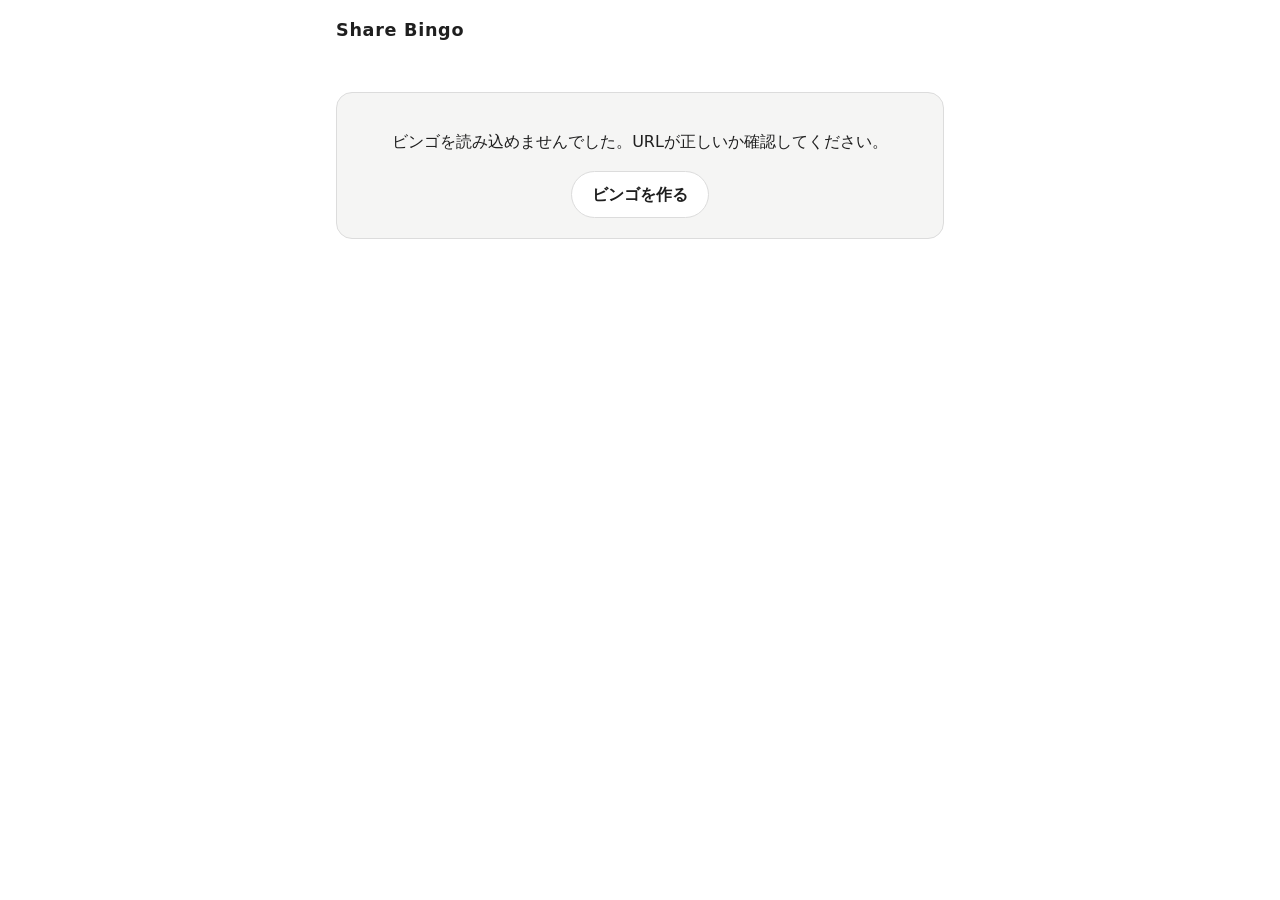
==== play.html @ bce97929 "Add bingo create/play/result pages Co-Authored-By: Claude Opus 5.5 <noreply@anthropic.com> Claude-Se" ====
<!DOCTYPE html>
<html lang="ja" data-theme="white">
<head>
  <meta charset="UTF-8">
  <meta name="viewport" content="width=device-width, initial-scale=1">
  <title>ビンゴで遊ぶ | Share Bingo</title>
  <link rel="stylesheet" href="css/style.css">
</head>
<body>
  <header class="site-header">
    <a class="logo" href="index.html">Share Bingo</a>
  </header>

  <main>
    <h1 class="page-title" id="bingo-title"></h1>
    <p class="page-lead">当てはまるマスをタップして ○ をつけよう</p>

    <div class="board" id="board"></div>

    <div class="actions">
      <button type="button" class="button button-primary button-block" id="share-result">結果をシェア</button>
    </div>
  </main>

  <script src="js/common.js"></script>
  <script src="js/play.js"></script>
</body>
</html>
---- css/style.css ----
/* ===== テーマ ===== */
:root,
[data-theme="white"] {
  --bg: #ffffff;
  --surface: #f5f5f4;
  --text: #1f1f1f;
  --muted: #6b6b6b;
  --border: #dcdcdc;
  --cell: #ffffff;
  --cell-free: #ececec;
  --primary: #1f1f1f;
  --on-primary: #ffffff;
  --mark: rgba(229, 57, 70, 0.6);
  --error: #c62828;
  --swatch: #ffffff;
}

[data-theme="black"] {
  --bg: #141414;
  --surface: #1f1f1f;
  --text: #f2f2f2;
  --muted: #a0a0a0;
  --border: #3a3a3a;
  --cell: #262626;
  --cell-free: #333333;
  --primary: #f2f2f2;
  --on-primary: #141414;
  --mark: rgba(255, 107, 107, 0.7);
  --error: #ff8a80;
  --swatch: #1f1f1f;
}

[data-theme="blue"] {
  --bg: #e4f3fc;
  --surface: #f4fbff;
  --text: #1d3b52;
  --muted: #557089;
  --border: #b9dcf2;
  --cell: #ffffff;
  --cell-free: #cde9f9;
  --primary: #3f8fc9;
  --on-primary: #ffffff;
  --mark: rgba(232, 80, 91, 0.6);
  --error: #c62828;
  --swatch: #bfe3f8;
}

[data-theme="yellow"] {
  --bg: #fff8d9;
  --surface: #fffdf1;
  --text: #4a3f15;
  --muted: #7d7040;
  --border: #f0e2a3;
  --cell: #ffffff;
  --cell-free: #fdeeb0;
  --primary: #d9a521;
  --on-primary: #ffffff;
  --mark: rgba(232, 80, 91, 0.6);
  --error: #c62828;
  --swatch: #fdeca0;
}

[data-theme="pink"] {
  --bg: #ffe8ef;
  --surface: #fff7fa;
  --text: #5a2639;
  --muted: #8a5a6b;
  --border: #f5c3d3;
  --cell: #ffffff;
  --cell-free: #fdd3e0;
  --primary: #e26f95;
  --on-primary: #ffffff;
  --mark: rgba(214, 48, 80, 0.55);
  --error: #c62828;
  --swatch: #fbc6d6;
}

/* ===== ベース ===== */
*,
*::before,
*::after {
  box-sizing: border-box;
}

html {
  -webkit-text-size-adjust: 100%;
}

body {
  margin: 0;
  min-height: 100vh;
  background: var(--bg);
  color: var(--text);
  font-family: "Hiragino Maru Gothic ProN", "Hiragino Sans", "Yu Gothic UI", "Meiryo", system-ui, sans-serif;
  line-height: 1.6;
  transition: background-color 0.2s, color 0.2s;
}

main {
  max-width: 640px;
  margin: 0 auto;
  padding: 8px 16px 48px;
}

.site-header {
  max-width: 640px;
  margin: 0 auto;
  padding: 16px;
}

.logo {
  color: var(--text);
  font-weight: 700;
  font-size: 1.1rem;
  text-decoration: none;
  letter-spacing: 0.04em;
}

.page-kicker {
  margin: 8px 0 0;
  color: var(--muted);
  font-size: 0.9rem;
  text-align: center;
}

.page-title {
  margin: 4px 0 8px;
  font-size: 1.6rem;
  line-height: 1.3;
  text-align: center;
  overflow-wrap: anywhere;
}

.page-lead {
  margin: 0 0 16px;
  color: var(--muted);
  font-size: 0.9rem;
  text-align: center;
}

.card {
  background: var(--surface);
  border: 1px solid var(--border);
  border-radius: 16px;
  padding: 20px;
}

/* ===== フォーム ===== */
.form .field {
  margin: 0 0 20px;
}

fieldset.field {
  border: 0;
  padding: 0;
  min-width: 0;
}

.form label,
.form legend {
  display: block;
  margin-bottom: 6px;
  font-weight: 700;
  padding: 0;
}

.label-note {
  font-weight: 400;
  font-size: 0.85rem;
  color: var(--muted);
  margin-left: 4px;
}

input[type="text"],
select,
textarea {
  width: 100%;
  padding: 10px 12px;
  font: inherit;
  font-size: 16px; /* iOSで勝手に拡大されないように */
  color: var(--text);
  background: var(--cell);
  border: 1px solid var(--border);
  border-radius: 10px;
}

textarea {
  resize: vertical;
  line-height: 1.7;
}

input:focus,
select:focus,
textarea:focus,
.button:focus-visible,
.cell:focus-visible {
  outline: 3px solid var(--primary);
  outline-offset: 2px;
}

.is-invalid {
  border-color: var(--error) !important;
}

.field-hint,
.items-meta {
  margin: 6px 0 0;
  font-size: 0.85rem;
  color: var(--muted);
}

.items-meta .is-over {
  color: var(--error);
}

.field-error,
.field-error-list {
  margin: 6px 0 0;
  color: var(--error);
  font-size: 0.85rem;
}

.field-error:empty,
.field-error-list:empty {
  display: none;
}

.field-error-list {
  padding-left: 1.2em;
}

/* カラー選択 */
.theme-picker {
  display: flex;
  flex-wrap: wrap;
  gap: 12px;
}

.form .theme-option {
  display: flex;
  flex-direction: column;
  align-items: center;
  gap: 4px;
  margin: 0;
  font-weight: 400;
  font-size: 0.8rem;
  cursor: pointer;
}

.theme-option input {
  position: absolute;
  opacity: 0;
  pointer-events: none;
}

.theme-swatch {
  width: 44px;
  height: 44px;
  border-radius: 50%;
  border: 2px solid var(--border);
}

.theme-option[data-swatch="white"] .theme-swatch { background: #ffffff; border-color: #cfcfcf; }
.theme-option[data-swatch="black"] .theme-swatch { background: #1f1f1f; border-color: #1f1f1f; }
.theme-option[data-swatch="blue"] .theme-swatch { background: #bfe3f8; border-color: #9dcdec; }
.theme-option[data-swatch="yellow"] .theme-swatch { background: #fdeca0; border-color: #ecd773; }
.theme-option[data-swatch="pink"] .theme-swatch { background: #fbc6d6; border-color: #f0a3ba; }

.theme-option input:checked + .theme-swatch {
  box-shadow: 0 0 0 3px var(--bg), 0 0 0 5px var(--primary);
}

.theme-option input:focus-visible + .theme-swatch {
  outline: 3px solid var(--primary);
  outline-offset: 4px;
}

/* ===== ボタン ===== */
.button {
  display: inline-flex;
  align-items: center;
  justify-content: center;
  padding: 10px 20px;
  font: inherit;
  font-weight: 700;
  color: var(--text);
  background: var(--cell);
  border: 1px solid var(--border);
  border-radius: 999px;
  cursor: pointer;
  text-decoration: none;
  white-space: nowrap;
}

.button-primary {
  color: var(--on-primary);
  background: var(--primary);
  border-color: var(--primary);
}

.button-block {
  display: flex;
  width: 100%;
  padding: 14px 20px;
  font-size: 1.05rem;
}

.button:active {
  transform: translateY(1px);
}

.actions {
  margin-top: 24px;
}

/* ===== ビンゴ盤面 ===== */
.board {
  --size: 5;
  --gap: 6px;
  display: grid;
  grid-template-columns: repeat(var(--size), minmax(0, 1fr));
  gap: var(--gap);
  width: 100%;
  max-width: 560px;
  margin: 0 auto;
  padding: var(--gap);
  background: var(--border);
  border-radius: 16px;
}

.cell {
  position: relative;
  display: flex;
  align-items: center;
  justify-content: center;
  aspect-ratio: 1 / 1;
  min-width: 0;
  padding: 4px;
  margin: 0;
  font: inherit;
  color: var(--text);
  background: var(--cell);
  border: 0;
  border-radius: 10px;
  text-align: center;
  overflow: hidden;
  -webkit-tap-highlight-color: transparent;
}

button.cell {
  cursor: pointer;
}

.cell-text {
  position: relative;
  z-index: 0;
  font-size: var(--cell-font, 0.95rem);
  line-height: 1.3;
  font-weight: 700;
  overflow-wrap: anywhere;
  word-break: break-all;
}

.board[data-size="3"] { --cell-font: clamp(0.85rem, 3.6vw, 1.15rem); }
.board[data-size="4"] { --cell-font: clamp(0.72rem, 2.9vw, 1rem); }
.board[data-size="5"] { --cell-font: clamp(0.6rem, 2.3vw, 0.85rem); --gap: 4px; }

.cell.is-free {
  background: var(--cell-free);
}

.cell.is-free .cell-text {
  letter-spacing: 0.08em;
  color: var(--muted);
}

/* ○ 文字が読めるよう、線だけの半透明の円を上に重ねる */
.cell::after {
  content: "";
  position: absolute;
  inset: 7%;
  border: 0.32rem solid var(--mark);
  border-radius: 50%;
  pointer-events: none;
  opacity: 0;
  transform: scale(0.6);
  transition: opacity 0.15s, transform 0.2s cubic-bezier(0.34, 1.56, 0.64, 1);
  z-index: 1;
}

.board[data-size="5"] .cell::after {
  border-width: 0.22rem;
}

.cell.is-marked::after {
  opacity: 1;
  transform: scale(1);
}

/* ===== シェア用ポップアップ ===== */
.modal {
  position: fixed;
  inset: 0;
  z-index: 100;
  display: flex;
  align-items: center;
  justify-content: center;
  padding: 16px;
}

.modal[hidden] {
  display: none;
}

.modal-backdrop {
  position: absolute;
  inset: 0;
  background: rgba(0, 0, 0, 0.45);
}

.modal-dialog {
  position: relative;
  width: 100%;
  max-width: 480px;
  padding: 24px 20px 16px;
  background: var(--surface);
  color: var(--text);
  border: 1px solid var(--border);
  border-radius: 16px;
  box-shadow: 0 12px 40px rgba(0, 0, 0, 0.25);
}

.modal-dialog h2 {
  margin: 0 0 16px;
  font-size: 1.1rem;
}

.modal-close {
  position: absolute;
  top: 8px;
  right: 8px;
  width: 36px;
  height: 36px;
  font-size: 1.4rem;
  line-height: 1;
  color: var(--muted);
  background: none;
  border: 0;
  border-radius: 50%;
  cursor: pointer;
}

.share-row {
  display: flex;
  gap: 8px;
}

.share-row .share-url {
  flex: 1;
  min-width: 0;
}

.share-status {
  min-height: 1.6em;
  margin: 8px 0 0;
  font-size: 0.85rem;
  color: var(--muted);
}

/* ===== エラー ===== */
.error-card {
  margin-top: 24px;
  text-align: center;
}

@media (prefers-reduced-motion: reduce) {
  .cell::after,
  body {
    transition: none;
  }
}
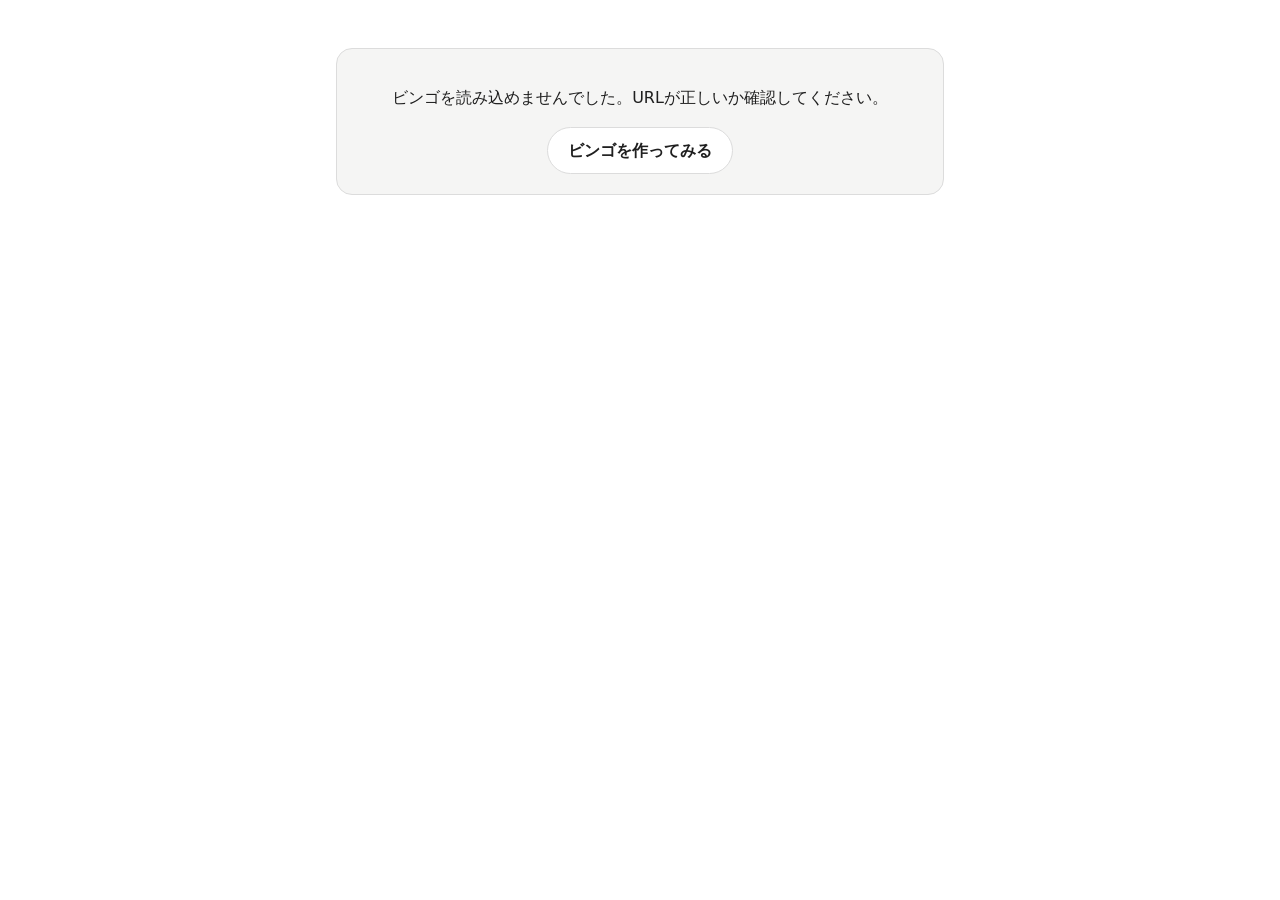
==== commit 62ee3794: "Add preview, FREE toggle, bingo count and comments - index: live preview, FREE toggle with custom te" ====
--- a/play.html
+++ b/play.html
@@ -7,19 +7,25 @@
   <link rel="stylesheet" href="css/style.css">
 </head>
 <body>
-  <header class="site-header">
-    <a class="logo" href="index.html">Share Bingo</a>
-  </header>
-
   <main>
     <h1 class="page-title" id="bingo-title"></h1>
     <p class="page-lead">当てはまるマスをタップして ○ をつけよう</p>
 
     <div class="board" id="board"></div>
 
+    <p class="bingo-count" id="bingo-count" role="status" hidden></p>
+
+    <div class="card form comment-field">
+      <label for="comment">コメント <span class="label-note">100文字まで</span></label>
+      <textarea id="comment" rows="3" maxlength="100" placeholder="ひとことどうぞ"></textarea>
+      <p class="items-meta" id="comment-count"></p>
+    </div>
+
     <div class="actions">
       <button type="button" class="button button-primary button-block" id="share-result">結果をシェア</button>
     </div>
+
+    <p class="create-link"><a href="index.html">ビンゴを作ってみる</a></p>
   </main>
 
   <script src="js/common.js"></script>
--- a/css/style.css
+++ b/css/style.css
@@ -99,21 +99,11 @@
 main {
   max-width: 640px;
   margin: 0 auto;
-  padding: 8px 16px 48px;
-}
-
-.site-header {
-  max-width: 640px;
-  margin: 0 auto;
-  padding: 16px;
-}
-
-.logo {
-  color: var(--text);
-  font-weight: 700;
-  font-size: 1.1rem;
-  text-decoration: none;
-  letter-spacing: 0.04em;
+  padding: 24px 16px 48px;
+}
+
+main.main-wide {
+  max-width: 1040px;
 }
 
 .page-kicker {
@@ -467,6 +457,232 @@
   color: var(--muted);
 }
 
+/* ===== 生成画面のレイアウト ===== */
+.create-layout {
+  display: grid;
+  gap: 20px;
+}
+
+.form .field-last {
+  margin-bottom: 0;
+}
+
+.create-preview {
+  min-width: 0;
+}
+
+.preview-heading {
+  margin: 0 0 4px;
+  font-size: 0.85rem;
+  font-weight: 700;
+  color: var(--muted);
+  letter-spacing: 0.08em;
+}
+
+.preview-title {
+  margin: 0 0 10px;
+  font-weight: 700;
+  font-size: 1.15rem;
+  text-align: center;
+  overflow-wrap: anywhere;
+}
+
+.preview-title.is-placeholder {
+  color: var(--muted);
+  opacity: 0.6;
+}
+
+.create-actions {
+  display: grid;
+  gap: 12px;
+}
+
+@media (min-width: 880px) {
+  .create-layout {
+    grid-template-columns: minmax(0, 1fr) minmax(0, 1fr);
+    grid-template-areas:
+      "fields preview"
+      "actions preview";
+    align-items: start;
+    column-gap: 32px;
+  }
+  .create-fields { grid-area: fields; }
+  .create-actions { grid-area: actions; }
+  .create-preview {
+    grid-area: preview;
+    position: sticky;
+    top: 24px;
+  }
+}
+
+/* トグル */
+.toggle {
+  display: inline-flex !important;
+  align-items: center;
+  gap: 10px;
+  margin: 0 !important;
+  cursor: pointer;
+}
+
+.toggle input {
+  position: absolute;
+  opacity: 0;
+  pointer-events: none;
+}
+
+.toggle-track {
+  position: relative;
+  flex: none;
+  width: 48px;
+  height: 28px;
+  background: var(--border);
+  border-radius: 999px;
+  transition: background-color 0.2s;
+}
+
+.toggle-track::after {
+  content: "";
+  position: absolute;
+  top: 3px;
+  left: 3px;
+  width: 22px;
+  height: 22px;
+  background: #ffffff;
+  border-radius: 50%;
+  box-shadow: 0 1px 3px rgba(0, 0, 0, 0.25);
+  transition: transform 0.2s;
+}
+
+.toggle input:checked + .toggle-track {
+  background: var(--primary);
+}
+
+.toggle input:checked + .toggle-track::after {
+  transform: translateX(20px);
+}
+
+.toggle input:focus-visible + .toggle-track {
+  outline: 3px solid var(--primary);
+  outline-offset: 2px;
+}
+
+.toggle input:disabled + .toggle-track,
+.toggle input:disabled ~ .toggle-label {
+  opacity: 0.45;
+  cursor: not-allowed;
+}
+
+.field-hint:empty {
+  display: none;
+}
+
+.free-text-field {
+  margin-top: 12px;
+}
+
+.free-text-field[hidden] {
+  display: none;
+}
+
+.form .sub-label {
+  font-size: 0.9rem;
+}
+
+/* ===== ビンゴ数 ===== */
+.bingo-count {
+  margin: 20px 0 0;
+  font-size: 2rem;
+  font-weight: 900;
+  line-height: 1.2;
+  text-align: center;
+  letter-spacing: 0.06em;
+  color: var(--primary);
+}
+
+[data-theme="white"] .bingo-count,
+[data-theme="black"] .bingo-count {
+  color: #e53946;
+}
+
+[data-theme="black"] .bingo-count {
+  color: #ff6b6b;
+}
+
+.bingo-count[hidden] {
+  display: none;
+}
+
+.bingo-count.is-zero {
+  font-size: 1rem;
+  font-weight: 700;
+  letter-spacing: 0;
+  color: var(--muted);
+}
+
+.bingo-count.is-pop {
+  animation: bingo-pop 0.9s cubic-bezier(0.34, 1.56, 0.64, 1);
+}
+
+@keyframes bingo-pop {
+  0% { transform: scale(0.4) rotate(-6deg); opacity: 0; }
+  45% { transform: scale(1.35) rotate(3deg); opacity: 1; }
+  65% { transform: scale(0.95) rotate(-1deg); }
+  80% { transform: scale(1.08); }
+  100% { transform: scale(1); }
+}
+
+/* ===== コメント ===== */
+.comment-field {
+  margin-top: 24px;
+}
+
+.comment-field label {
+  display: block;
+  margin-bottom: 6px;
+  font-weight: 700;
+}
+
+.comment-field .items-meta {
+  text-align: right;
+}
+
+.comment-display {
+  margin-top: 24px;
+}
+
+.comment-heading {
+  margin: 0 0 4px;
+  font-size: 0.85rem;
+  font-weight: 700;
+  color: var(--muted);
+}
+
+.comment-text {
+  margin: 0;
+  white-space: pre-wrap;
+  overflow-wrap: anywhere;
+}
+
+.comment-display[hidden] {
+  display: none;
+}
+
+/* ===== 作成ページへのリンク ===== */
+.create-link {
+  margin: 28px 0 0;
+  text-align: center;
+}
+
+.create-link a {
+  color: var(--text);
+  font-weight: 700;
+  text-underline-offset: 4px;
+}
+
+.create-link a::after {
+  content: " →";
+}
+
 /* ===== エラー ===== */
 .error-card {
   margin-top: 24px;
@@ -478,4 +694,7 @@
   body {
     transition: none;
   }
-}
+  .bingo-count.is-pop {
+    animation: none;
+  }
+}
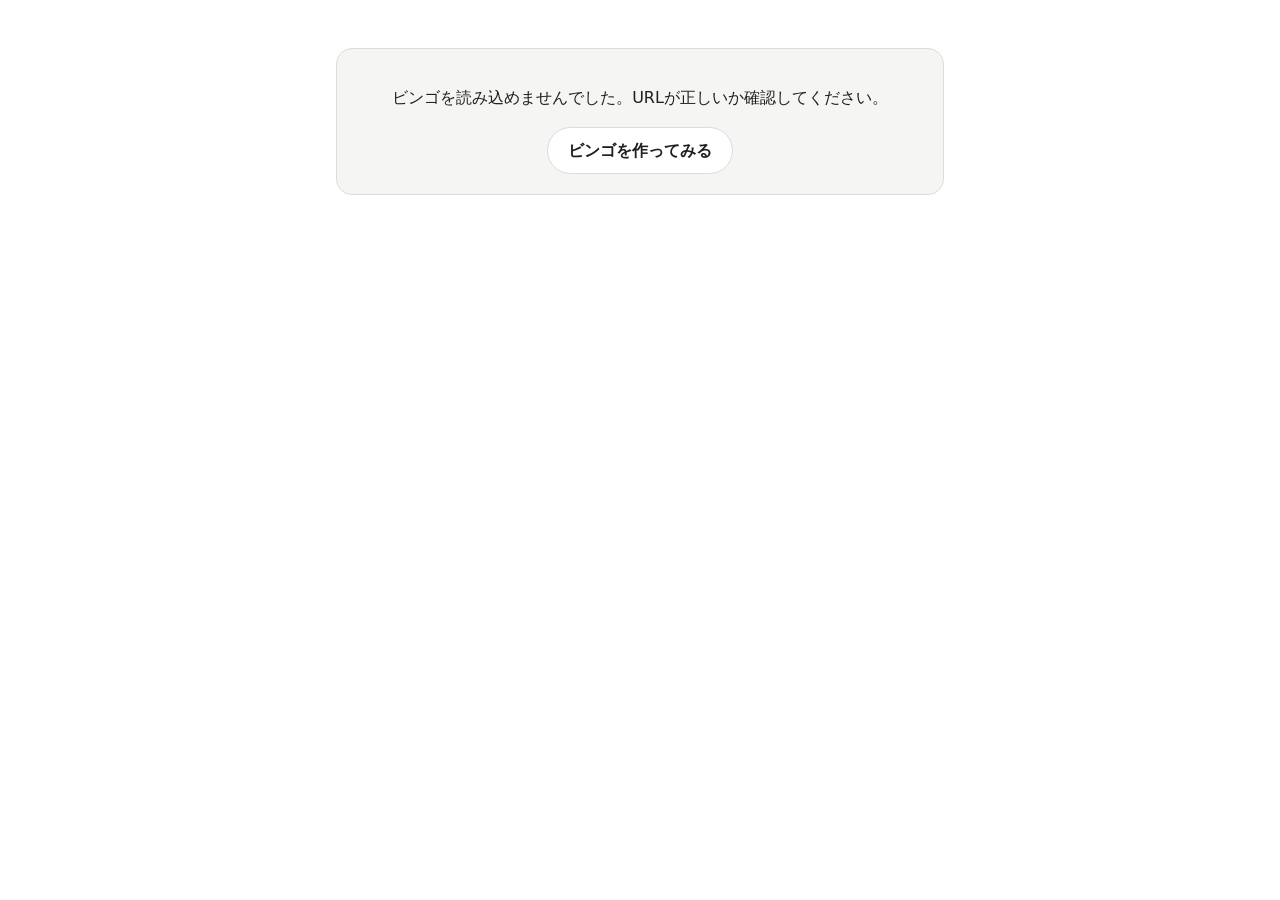
==== commit 494a050d: "Use Bingo Generator as site name on all pages Co-Authored-By: Claude Opus 5.5 <noreply@anthropic.com" ====
--- a/play.html
+++ b/play.html
@@ -3,7 +3,7 @@
 <head>
   <meta charset="UTF-8">
   <meta name="viewport" content="width=device-width, initial-scale=1">
-  <title>ビンゴで遊ぶ | Share Bingo</title>
+  <title>ビンゴで遊ぶ | Bingo Generator</title>
   <link rel="stylesheet" href="css/style.css">
 </head>
 <body>
--- a/css/style.css
+++ b/css/style.css
@@ -286,6 +286,20 @@
   color: var(--on-primary);
   background: var(--primary);
   border-color: var(--primary);
+}
+
+.button-icon {
+  flex: none;
+  margin-left: 6px;
+}
+
+.visually-hidden {
+  position: absolute;
+  width: 1px;
+  height: 1px;
+  overflow: hidden;
+  clip: rect(0 0 0 0);
+  white-space: nowrap;
 }
 
 .button-block {
@@ -580,7 +594,8 @@
   margin-top: 12px;
 }
 
-.free-text-field[hidden] {
+.free-text-field[hidden],
+#free-field[hidden] {
   display: none;
 }
 
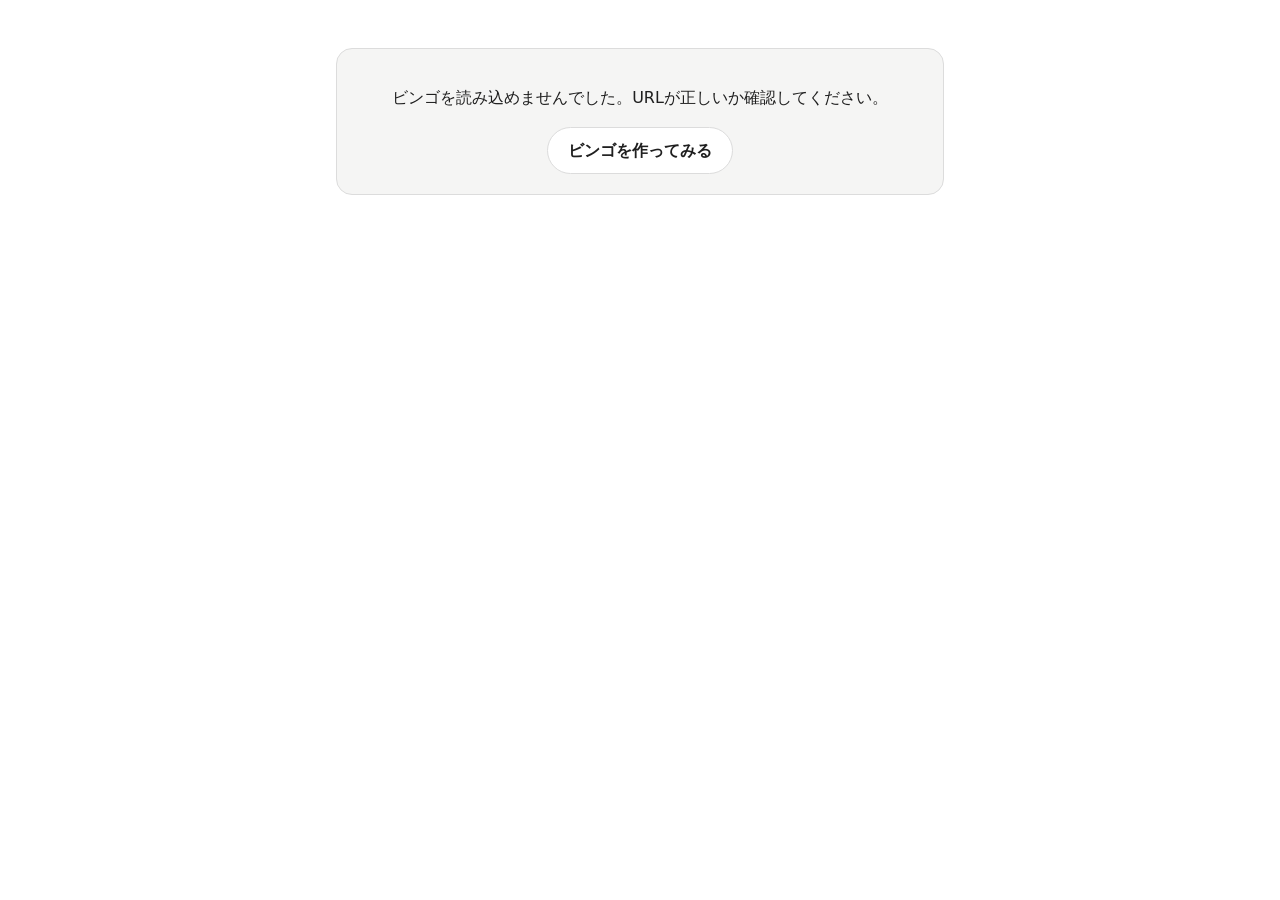
==== commit 08786589: "Turn create link into a button and simplify comment placeholder Co-Authored-By: Claude Opus 5.5 <nor" ====
--- a/play.html
+++ b/play.html
@@ -17,7 +17,7 @@
 
     <div class="card form comment-field">
       <label for="comment">コメント <span class="label-note">100文字まで</span></label>
-      <textarea id="comment" rows="3" maxlength="100" placeholder="ひとことどうぞ"></textarea>
+      <textarea id="comment" rows="3" maxlength="100" placeholder="コメントをどうぞ"></textarea>
       <p class="items-meta" id="comment-count"></p>
     </div>
 
@@ -25,7 +25,7 @@
       <button type="button" class="button button-primary button-block" id="share-result">結果をシェア</button>
     </div>
 
-    <p class="create-link"><a href="index.html">ビンゴを作ってみる</a></p>
+    <a class="button button-block create-button" href="index.html">ビンゴを作ってみる</a>
   </main>
 
   <script src="js/common.js"></script>
--- a/css/style.css
+++ b/css/style.css
@@ -501,9 +501,9 @@
   overflow-wrap: anywhere;
 }
 
-.preview-title.is-placeholder {
-  color: var(--muted);
-  opacity: 0.6;
+.preview-title[hidden],
+.page-title[hidden] {
+  display: none;
 }
 
 .create-actions {
@@ -682,20 +682,14 @@
   display: none;
 }
 
-/* ===== 作成ページへのリンク ===== */
-.create-link {
-  margin: 28px 0 0;
-  text-align: center;
-}
-
-.create-link a {
-  color: var(--text);
-  font-weight: 700;
-  text-underline-offset: 4px;
-}
-
-.create-link a::after {
-  content: " →";
+/* ===== 作成ページへのボタン ===== */
+.create-button {
+  margin-top: 12px;
+}
+
+.comment-display + .create-button,
+.bingo-count + .create-button {
+  margin-top: 24px;
 }
 
 /* ===== エラー ===== */
@@ -713,3 +707,11 @@
     animation: none;
   }
 }
+
+.page-title[hidden] + .board {
+  margin-top: 12px;
+}
+
+.main-wide > .page-title {
+  margin-bottom: 28px;
+}
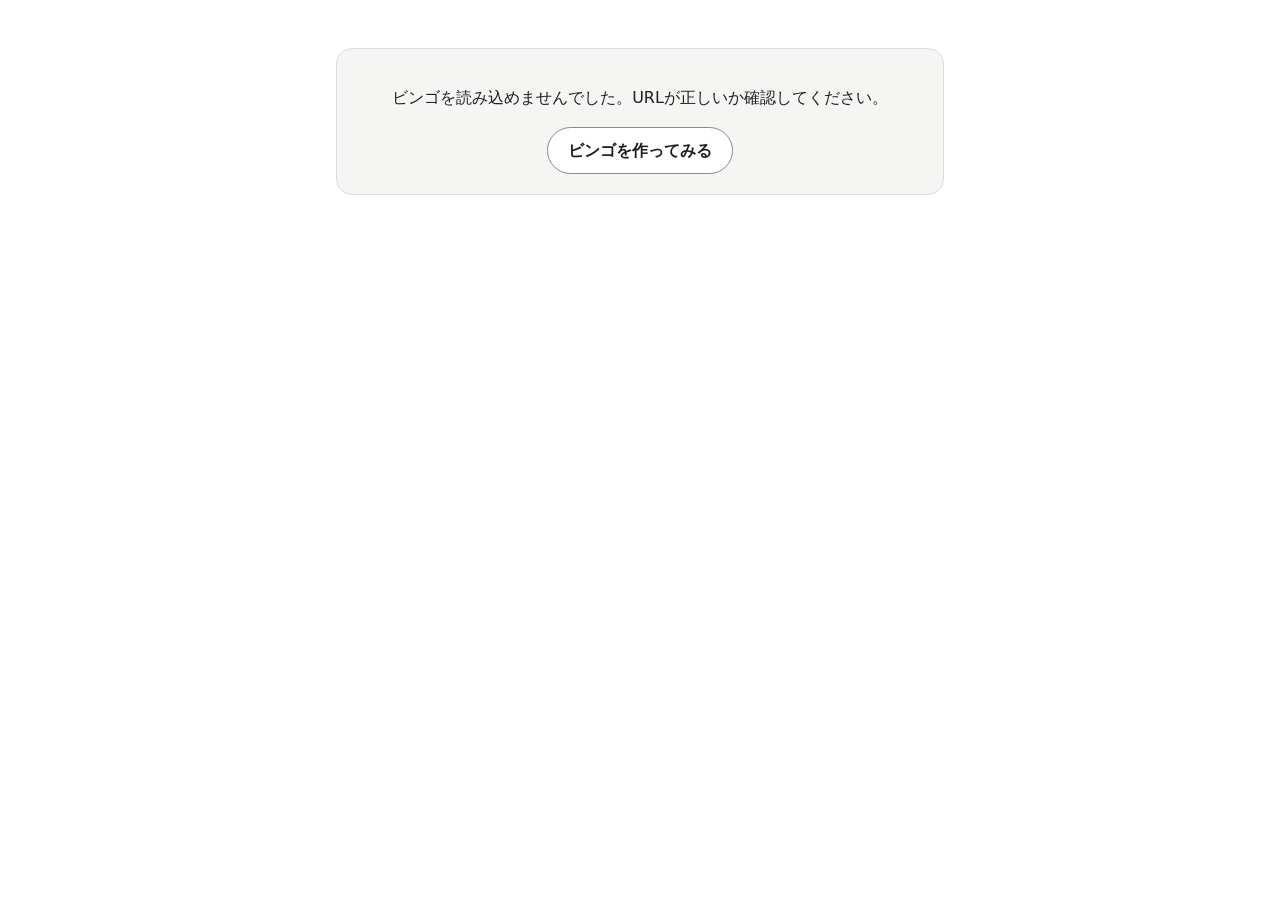
==== commit 8fcfc52a: "Improve accessibility: color contrast, screen reader labels, popup focus - Darken primary/muted colo" ====
--- a/play.html
+++ b/play.html
@@ -11,7 +11,7 @@
     <h1 class="page-title" id="bingo-title"></h1>
     <p class="page-lead">当てはまるマスをタップして ○ をつけよう</p>
 
-    <div class="board" id="board"></div>
+    <div class="board" id="board" role="group" aria-label="ビンゴカード"></div>
 
     <p class="bingo-count" id="bingo-count" role="status" hidden></p>
 
--- a/css/style.css
+++ b/css/style.css
@@ -4,75 +4,85 @@
   --bg: #ffffff;
   --surface: #f5f5f4;
   --text: #1f1f1f;
-  --muted: #6b6b6b;
+  --muted: #5f5f5f;
   --border: #dcdcdc;
   --cell: #ffffff;
   --cell-free: #ececec;
   --primary: #1f1f1f;
   --on-primary: #ffffff;
-  --mark: rgba(229, 57, 70, 0.6);
+  --mark: rgba(214, 40, 57, 0.85);
   --error: #c62828;
   --swatch: #ffffff;
+  --field-border: #8a8a8a;
+  --accent: #d62839;
 }
 
 [data-theme="black"] {
   --bg: #141414;
   --surface: #1f1f1f;
   --text: #f2f2f2;
-  --muted: #a0a0a0;
+  --muted: #a8a8a8;
   --border: #3a3a3a;
   --cell: #262626;
   --cell-free: #333333;
   --primary: #f2f2f2;
   --on-primary: #141414;
-  --mark: rgba(255, 107, 107, 0.7);
+  --mark: rgba(255, 107, 107, 0.85);
   --error: #ff8a80;
   --swatch: #1f1f1f;
+  --field-border: #7a7a7a;
+  --accent: #ff6b6b;
 }
 
 [data-theme="blue"] {
   --bg: #e4f3fc;
   --surface: #f4fbff;
   --text: #1d3b52;
-  --muted: #557089;
+  --muted: #4a6378;
   --border: #b9dcf2;
   --cell: #ffffff;
   --cell-free: #cde9f9;
-  --primary: #3f8fc9;
+  --primary: #2a6f9e;
   --on-primary: #ffffff;
-  --mark: rgba(232, 80, 91, 0.6);
+  --mark: rgba(214, 40, 57, 0.85);
   --error: #c62828;
   --swatch: #bfe3f8;
+  --field-border: #5a8bb0;
+  --accent: #2a6f9e;
 }
 
 [data-theme="yellow"] {
   --bg: #fff8d9;
   --surface: #fffdf1;
   --text: #4a3f15;
-  --muted: #7d7040;
+  --muted: #6b5f30;
   --border: #f0e2a3;
   --cell: #ffffff;
   --cell-free: #fdeeb0;
-  --primary: #d9a521;
+  --primary: #8a6500;
   --on-primary: #ffffff;
-  --mark: rgba(232, 80, 91, 0.6);
+  --mark: rgba(214, 40, 57, 0.85);
   --error: #c62828;
   --swatch: #fdeca0;
+  --field-border: #9a8232;
+  --accent: #8a6500;
 }
 
 [data-theme="pink"] {
   --bg: #ffe8ef;
   --surface: #fff7fa;
   --text: #5a2639;
-  --muted: #8a5a6b;
+  --muted: #7a4a5b;
   --border: #f5c3d3;
   --cell: #ffffff;
   --cell-free: #fdd3e0;
-  --primary: #e26f95;
+  --primary: #b83c66;
   --on-primary: #ffffff;
-  --mark: rgba(214, 48, 80, 0.55);
+  --mark: rgba(214, 40, 57, 0.85);
   --error: #c62828;
   --swatch: #fbc6d6;
+  --field-border: #c26b8a;
+  --accent: #b83c66;
 }
 
 /* ===== ベース ===== */
@@ -170,8 +180,13 @@
   font-size: 16px; /* iOSで勝手に拡大されないように */
   color: var(--text);
   background: var(--cell);
-  border: 1px solid var(--border);
+  border: 1px solid var(--field-border);
   border-radius: 10px;
+}
+
+::placeholder {
+  color: var(--muted);
+  opacity: 1;
 }
 
 textarea {
@@ -275,7 +290,7 @@
   font-weight: 700;
   color: var(--text);
   background: var(--cell);
-  border: 1px solid var(--border);
+  border: 1px solid var(--field-border);
   border-radius: 999px;
   cursor: pointer;
   text-decoration: none;
@@ -549,7 +564,7 @@
   flex: none;
   width: 48px;
   height: 28px;
-  background: var(--border);
+  background: var(--field-border);
   border-radius: 999px;
   transition: background-color 0.2s;
 }
@@ -611,17 +626,9 @@
   line-height: 1.2;
   text-align: center;
   letter-spacing: 0.06em;
-  color: var(--primary);
-}
-
-[data-theme="white"] .bingo-count,
-[data-theme="black"] .bingo-count {
-  color: #e53946;
-}
-
-[data-theme="black"] .bingo-count {
-  color: #ff6b6b;
-}
+  color: var(--accent);
+}
+
 
 .bingo-count[hidden] {
   display: none;
@@ -708,7 +715,7 @@
   }
 }
 
-.page-title[hidden] + .board {
+.page-title.visually-hidden + .board {
   margin-top: 12px;
 }
 
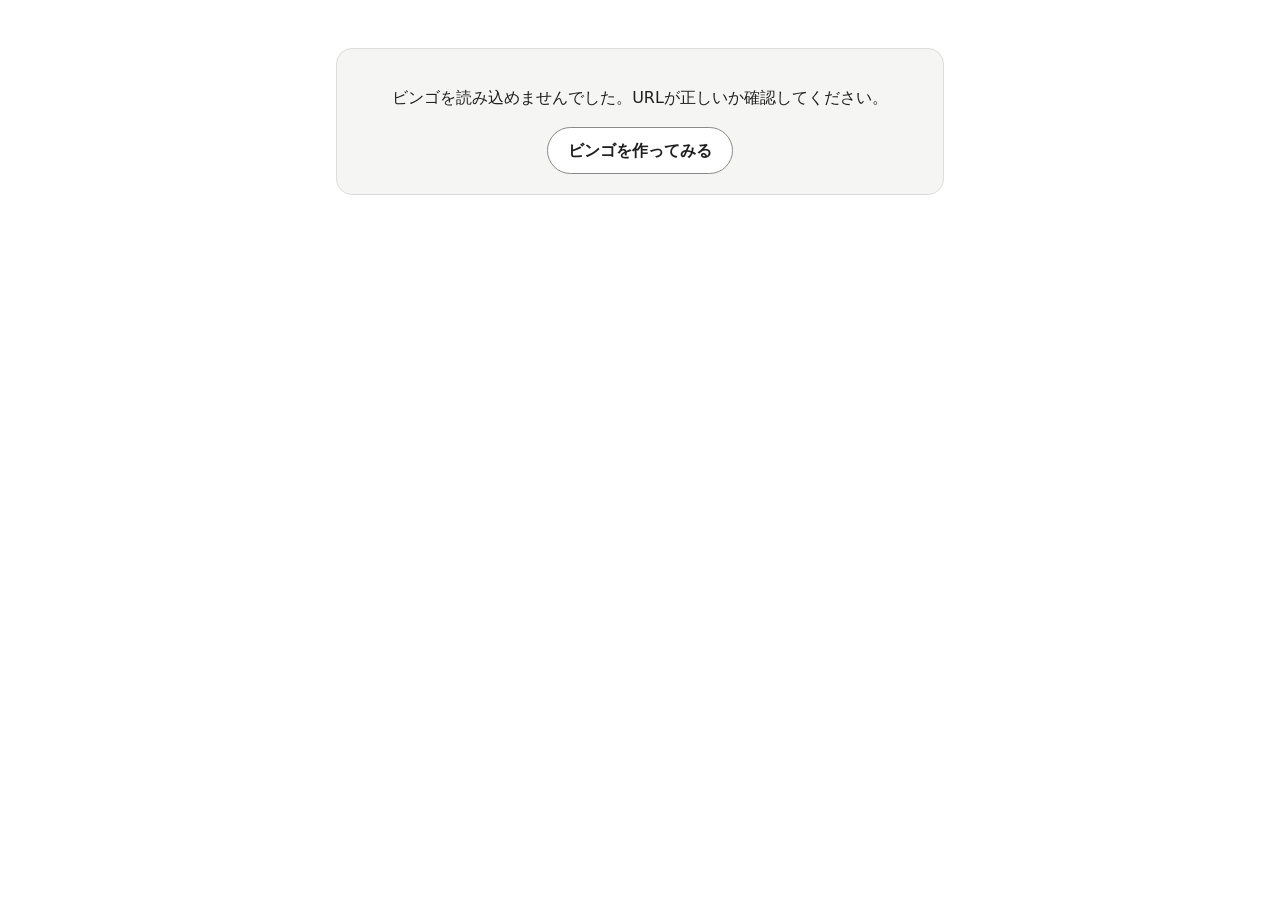
==== commit e0d6ebf9: "Add Content Security Policy and no-referrer policy Co-Authored-By: Claude Opus 5.5 <noreply@anthropi" ====
--- a/play.html
+++ b/play.html
@@ -3,6 +3,8 @@
 <head>
   <meta charset="UTF-8">
   <meta name="viewport" content="width=device-width, initial-scale=1">
+  <meta http-equiv="Content-Security-Policy" content="default-src 'none'; script-src 'self'; style-src 'self'; img-src 'self'; base-uri 'none'; form-action 'none'">
+  <meta name="referrer" content="no-referrer">
   <title>ビンゴで遊ぶ | Bingo Generator</title>
   <link rel="stylesheet" href="css/style.css">
 </head>
